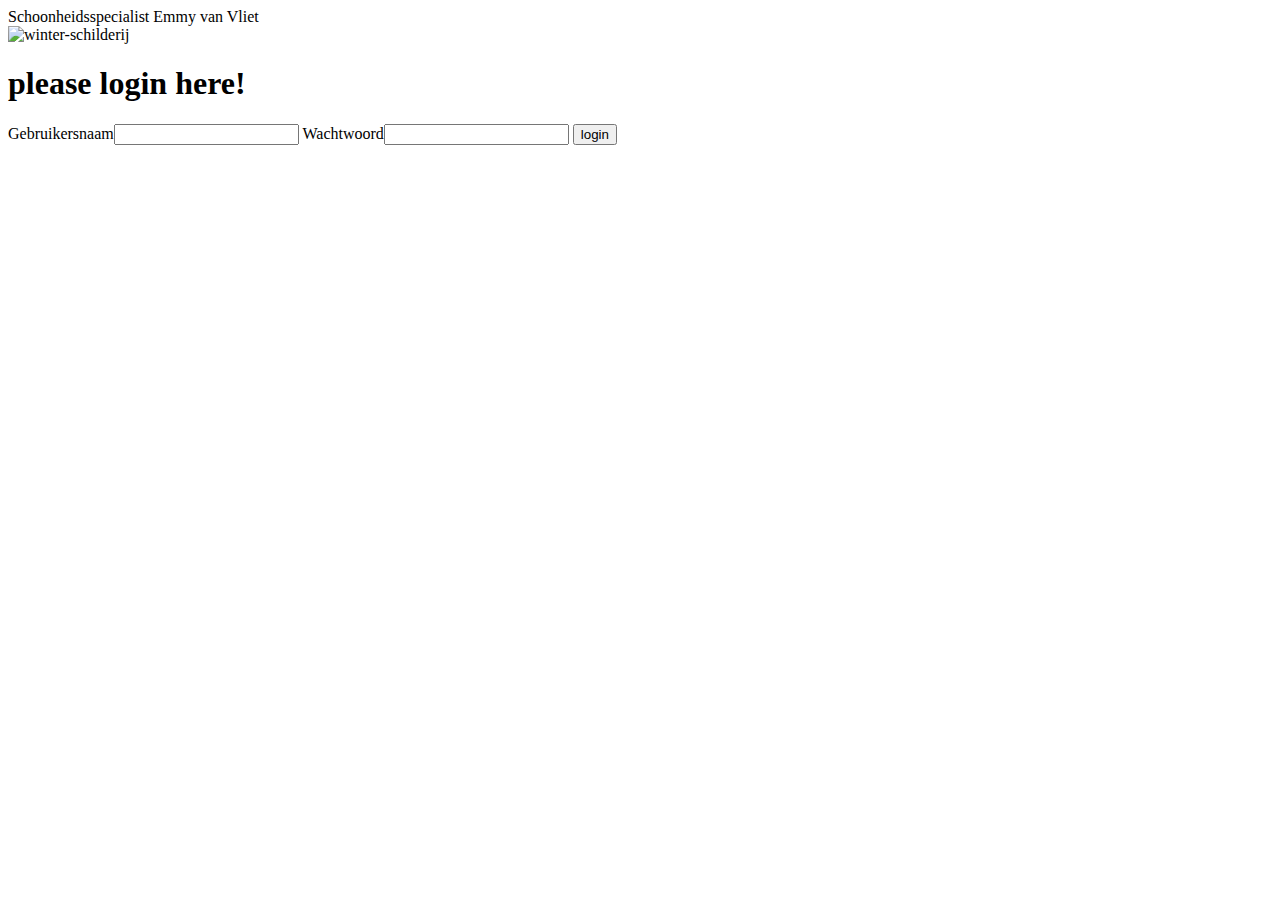
==== src/main/webapp/index.html @ 5f1433bf "Initial commit" ====
<!DOCTYPE html>
<html lang="en">
<head>
    <meta charset="UTF-8">
    <title>Title</title>
    <link rel="stylesheet" href="styles.css">
    <script src="myscripts.js"></script>
    <header>Schoonheidsspecialist Emmy van Vliet</header>
    <img src="../images/winter.jpg" alt="winter-schilderij">
</head>
<body>
<h1>
    please login here!
</h1>
    <form id="loginform">
        <label for="username">Gebruikersnaam</label><input type="text" name="username" id="username">
        <label for="password">Wachtwoord</label><input type="password" name="password" id="password">
        <input type="button" value="login" id="login">
    </form>
</body>
</html>
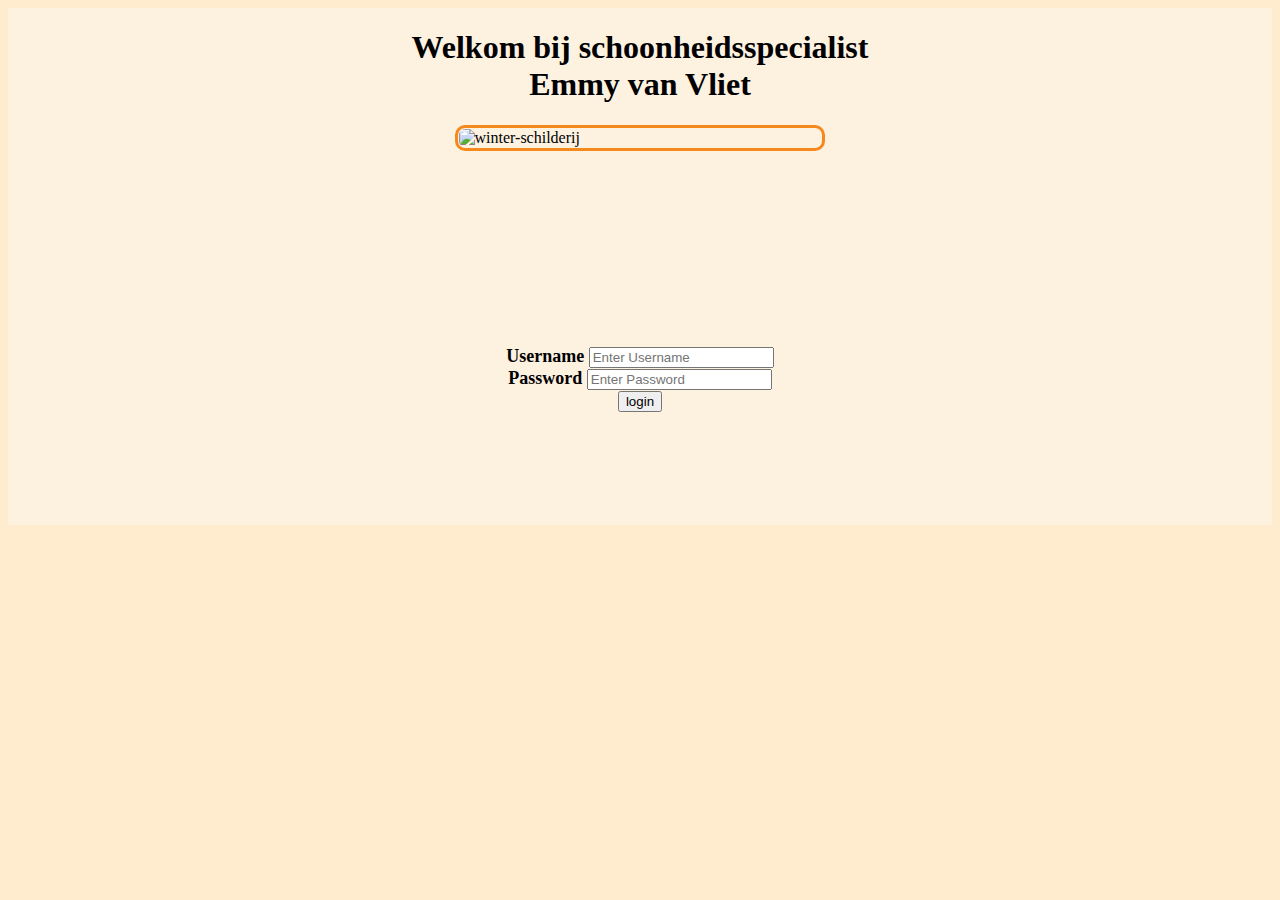
==== commit 9a30b718: "login begin" ====
--- a/src/main/webapp/index.html
+++ b/src/main/webapp/index.html
@@ -2,20 +2,37 @@
 <html lang="en">
 <head>
     <meta charset="UTF-8">
-    <title>Title</title>
+    <title>Schoonheidsspecialist Emmy van Vliet</title>
     <link rel="stylesheet" href="styles.css">
     <script src="myscripts.js"></script>
-    <header>Schoonheidsspecialist Emmy van Vliet</header>
-    <img src="../images/winter.jpg" alt="winter-schilderij">
 </head>
 <body>
-<h1>
-    please login here!
-</h1>
-    <form id="loginform">
-        <label for="username">Gebruikersnaam</label><input type="text" name="username" id="username">
-        <label for="password">Wachtwoord</label><input type="password" name="password" id="password">
-        <input type="button" value="login" id="login">
-    </form>
+    <div class="content">
+        <header  class="gridcell">
+            <h1>
+                Welkom bij schoonheidsspecialist <br> Emmy van Vliet
+            </h1>
+        </header>
+        <main class="gridcell">
+            <img id="afbeelding1" src="../images/winter.jpg" alt="winter-schilderij">
+        </main>
+        <section class="gridcell">
+            <form id="loginform">
+                <div class="container">
+                  <br>
+                  <label for="uname"><b>Username</b></label>
+                  <input type="text" placeholder="Enter Username" name="username" id="username" required><br>
+              
+                  <label for="psw"><b>Password</b></label>
+                  <input type="password" placeholder="Enter Password" name="password" id="password" required><br>
+              
+                  <input type="button" value="login" id="login"></button>
+                </div>
+            </form>
+        </section>
+        <aside   class="gridcell"></aside>
+        <nav     class="gridcell"></nav>
+      </div>
 </body>
+<script type="text/javascript">document.querySelector("#login").addEventListener("click", login);</script>
 </html>--- a/src/main/webapp/styles.css
+++ b/src/main/webapp/styles.css
@@ -0,0 +1,53 @@
+body {
+    background-color: blanchedalmond;
+}
+.content {
+    display: grid;
+    grid-template-areas: 
+      "aside aside aside aside head head head head nav nav nav nav"
+      "aside aside aside aside main main main main nav nav nav nav" 
+      "aside aside aside aside main main main main nav nav nav nav"
+      "aside aside aside aside sec sec sec sec nav nav nav nav"
+      "aside aside aside aside sec sec sec sec nav nav nav nav";
+    gap: 0;
+    grid-auto-rows: minmax(100px, auto);
+  }
+  .gridcell {
+    background-color: #fcf5eb9e;
+  }
+h1 {
+    text-align: center;
+}
+header{
+    grid-area: head;
+}
+main{
+    grid-area: main;
+}
+aside{
+    grid-area: aside;
+}
+nav{
+    grid-area: nav;
+}
+section{
+    grid-area: sec;
+}
+footer{
+    grid-area: foot;
+}
+#afbeelding1 {
+    display: block;
+    margin-left: auto;
+    margin-right: auto;
+    width: 50%;
+    border-radius: 10px;
+    border-color: rgb(245, 137, 29);
+    border-style: solid;
+    padding: 1px;
+}
+#loginform {
+    margin: auto;
+    text-align: center;
+    font-size: large;
+}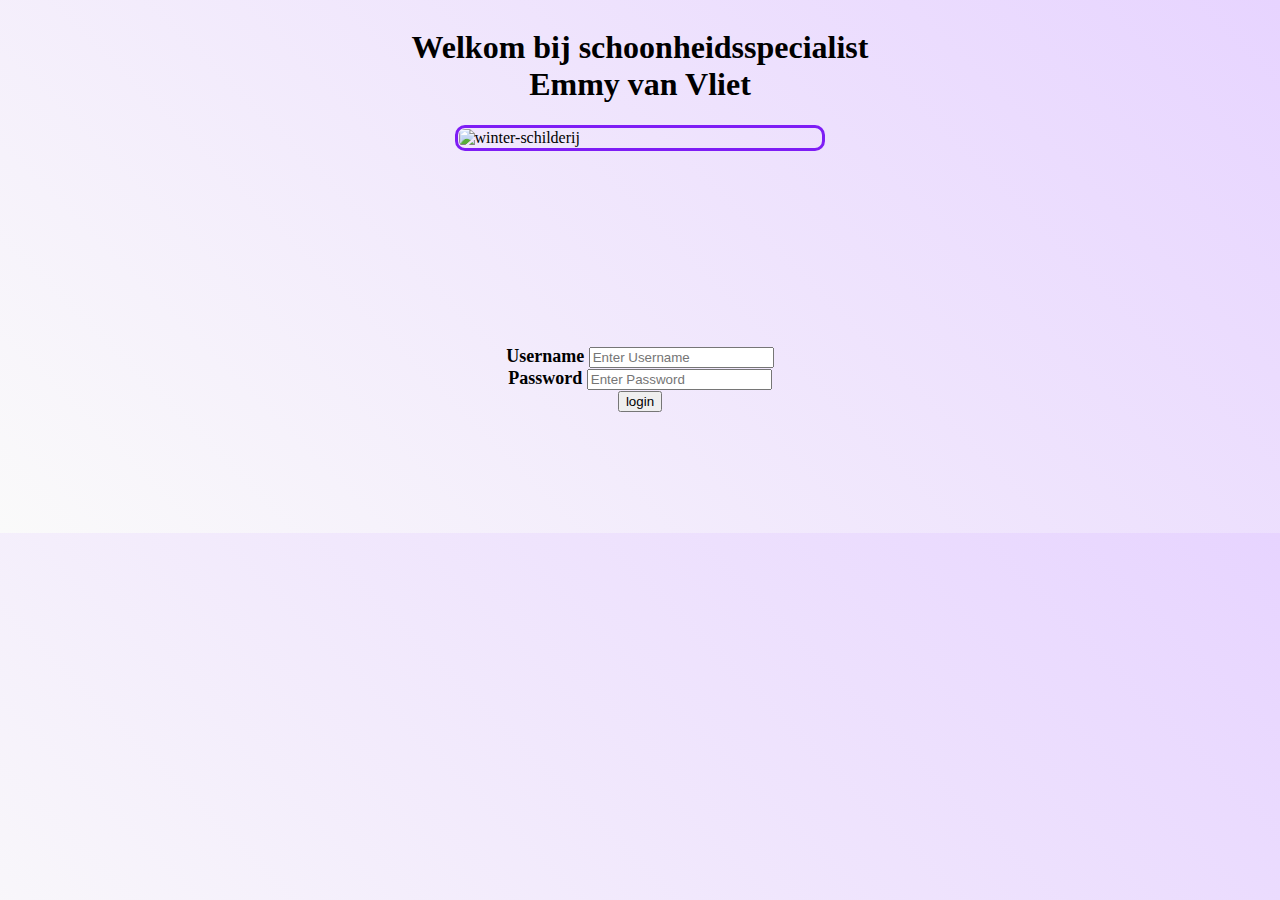
==== commit e17d8e4d: "commentaar en nieuwe naam geven aan myscripts, indexscript dit omdat het alleen voor de index gebrui" ====
--- a/src/main/webapp/index.html
+++ b/src/main/webapp/index.html
@@ -4,7 +4,7 @@
     <meta charset="UTF-8">
     <title>Schoonheidsspecialist Emmy van Vliet</title>
     <link rel="stylesheet" href="styles.css">
-    <script src="myscripts.js"></script>
+    <script src="indexscript.js"></script>
 </head>
 <body>
     <div class="content">
@@ -20,12 +20,11 @@
             <form id="loginform">
                 <div class="container">
                   <br>
-                  <label for="uname"><b>Username</b></label>
+                  <label for="username"><b>Username</b></label>
                   <input type="text" placeholder="Enter Username" name="username" id="username" required><br>
               
-                  <label for="psw"><b>Password</b></label>
+                  <label for="password"><b>Password</b></label>
                   <input type="password" placeholder="Enter Password" name="password" id="password" required><br>
-              
                   <input type="button" value="login" id="login"></button>
                 </div>
             </form>
--- a/src/main/webapp/styles.css
+++ b/src/main/webapp/styles.css
@@ -1,5 +1,5 @@
 body {
-    background-color: blanchedalmond;
+    background: linear-gradient(45deg, #fafafa, #e7d4ff);
 }
 .content {
     display: grid;
@@ -13,7 +13,6 @@
     grid-auto-rows: minmax(100px, auto);
   }
   .gridcell {
-    background-color: #fcf5eb9e;
   }
 h1 {
     text-align: center;
@@ -33,16 +32,14 @@
 section{
     grid-area: sec;
 }
-footer{
-    grid-area: foot;
-}
+
 #afbeelding1 {
     display: block;
     margin-left: auto;
     margin-right: auto;
     width: 50%;
     border-radius: 10px;
-    border-color: rgb(245, 137, 29);
+    border-color: rgb(126, 29, 245);
     border-style: solid;
     padding: 1px;
 }
